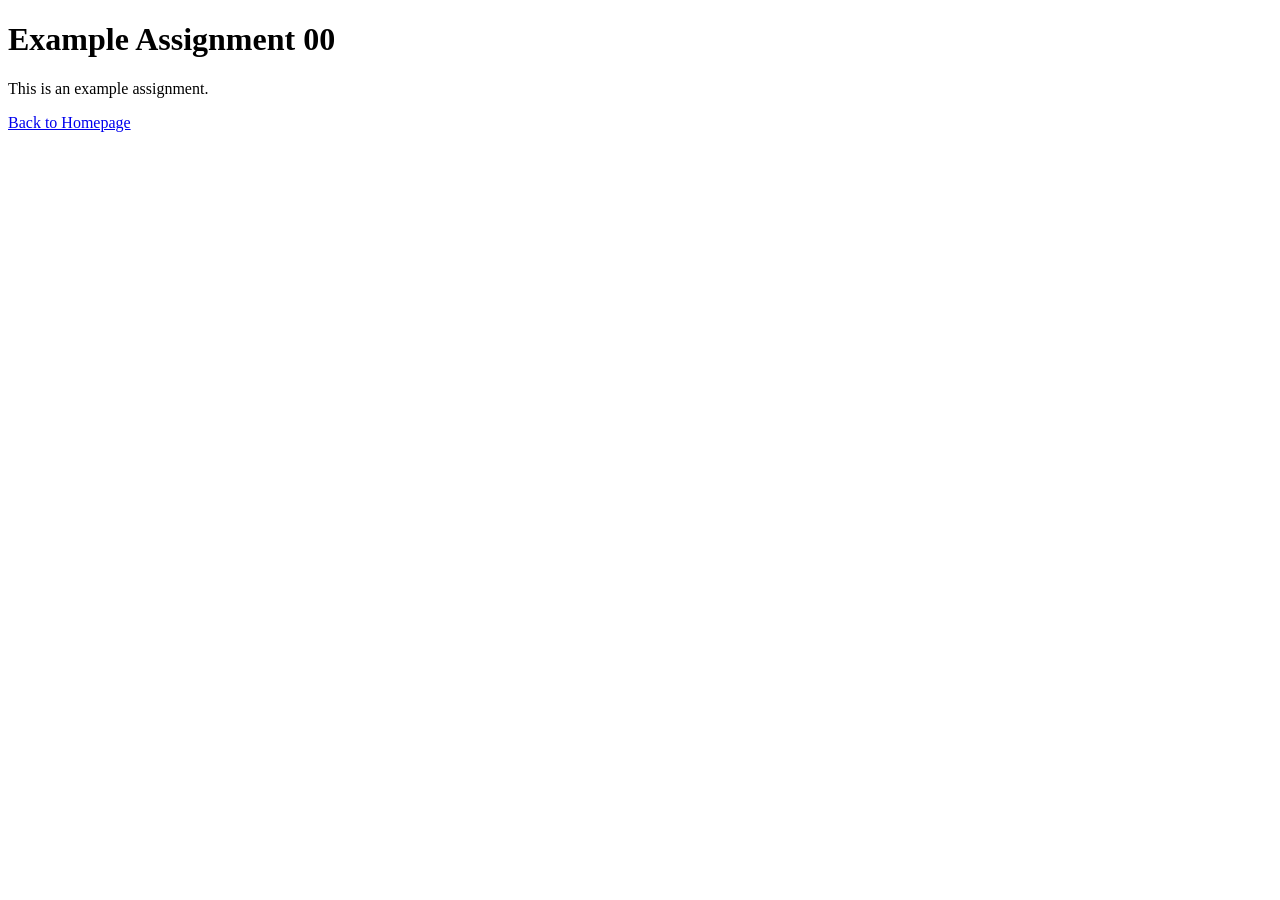
==== assignment-01-structuring-a-page-with-semantic-html/index.html @ dae65a85 "Initial commit: Update my course homepage text" ====
<!DOCTYPE html>
<html lang="en">
    <head>
        <meta charset="UTF-8" />
        <meta name="viewport" content="width=device-width, initial-scale=1.0" />
        <title>Example Assignment 00</title>
    </head>
    <body>
        <h1>Example Assignment 00</h1>
        <p>This is an example assignment.</p>
        <a href="../index.html">Back to Homepage</a>
    </body>
</html>
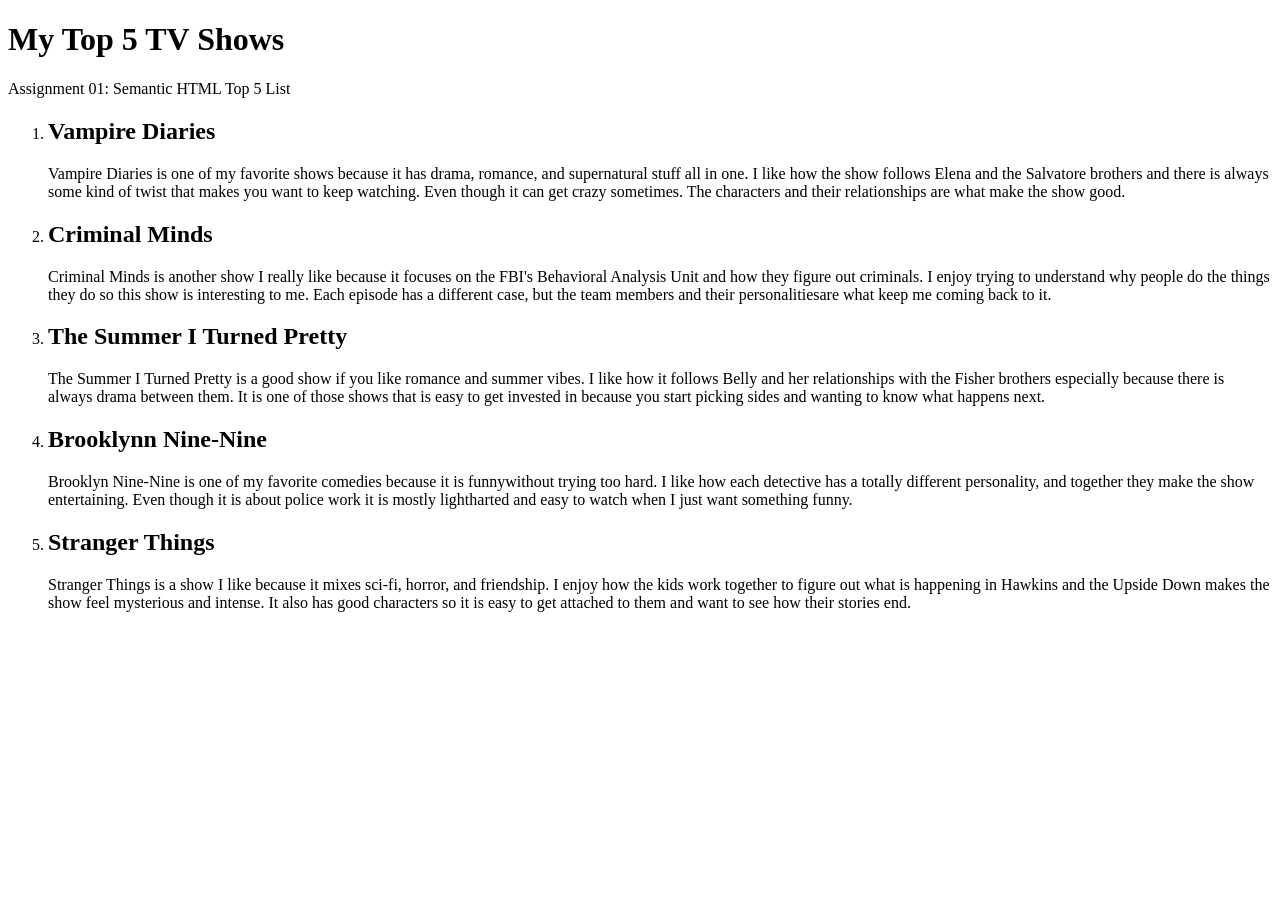
==== commit 2dc9ec4b: "Add Assignment 01: Structuring a page with semantic HTML" ====
--- a/assignment-01-structuring-a-page-with-semantic-html/index.html
+++ b/assignment-01-structuring-a-page-with-semantic-html/index.html
@@ -1,13 +1,48 @@
 <!DOCTYPE html>
 <html lang="en">
-    <head>
-        <meta charset="UTF-8" />
-        <meta name="viewport" content="width=device-width, initial-scale=1.0" />
-        <title>Example Assignment 00</title>
-    </head>
-    <body>
-        <h1>Example Assignment 00</h1>
-        <p>This is an example assignment.</p>
-        <a href="../index.html">Back to Homepage</a>
-    </body>
-</html>
+<head>
+    <meta charset="UTF-8">
+    <meta name="viewport" content="width=device-width, initial-scale=1.0">
+    <title>Assignment 01: Semantic HTML Top 5 List</title>
+</head>
+<body>
+    <header>
+        <h1>My Top 5 TV Shows</h1>
+        <p>Assignment 01: Semantic HTML Top 5 List</p>
+    </header>
+    <main>
+        <ol>
+            <li>
+                <h2>Vampire Diaries</h2>
+                <p>Vampire Diaries is one of my favorite shows because it has drama, romance, and supernatural stuff all in one. 
+                    I like how the show follows Elena and the Salvatore brothers and there is always some kind of twist that makes you want to keep watching. 
+                    Even though it can get crazy sometimes. The characters and their relationships are what make the show good.</p>
+            </li>
+            <li>
+                <h2>Criminal Minds</h2>
+                <p>Criminal Minds is another show I really like because it focuses on the FBI's Behavioral Analysis Unit and how they figure out criminals. 
+                    I enjoy trying to understand why people do the things they do so this show is interesting to me. Each episode has a different case, but 
+                    the team members and their personalitiesare what keep me coming back to it.</p>
+            </li>
+            <li>
+                <h2>The Summer I Turned Pretty</h2>
+                <p>The Summer I Turned Pretty is a good show if you like romance and summer vibes. I like how it follows Belly and her relationships with the 
+                    Fisher brothers especially because there is always drama between them. It is one of those shows that is easy to get invested in because 
+                    you start picking sides and wanting to know what happens next.</p>
+            </li>
+            <li>
+                <h2>Brooklynn Nine-Nine</h2>
+                <p>Brooklyn Nine-Nine is one of my favorite comedies because it is funnywithout trying too hard. I like how each detective has a totally 
+                    different personality, and together they make the show entertaining. Even though it is about police work it is mostly lightharted and easy 
+                    to watch when I just want something funny.</p>
+            </li>
+            <li>
+                <h2>Stranger Things</h2>
+                <p>Stranger Things is a show I like because it mixes sci-fi, horror, and friendship. I enjoy how the kids work together to figure out what 
+                    is happening in Hawkins and the Upside Down makes the show feel mysterious and intense. It also has good characters so it is easy to get 
+                    attached to them and want to see how their stories end.</p>
+            </li>
+        </ol>
+    </main>
+</body>
+</html>
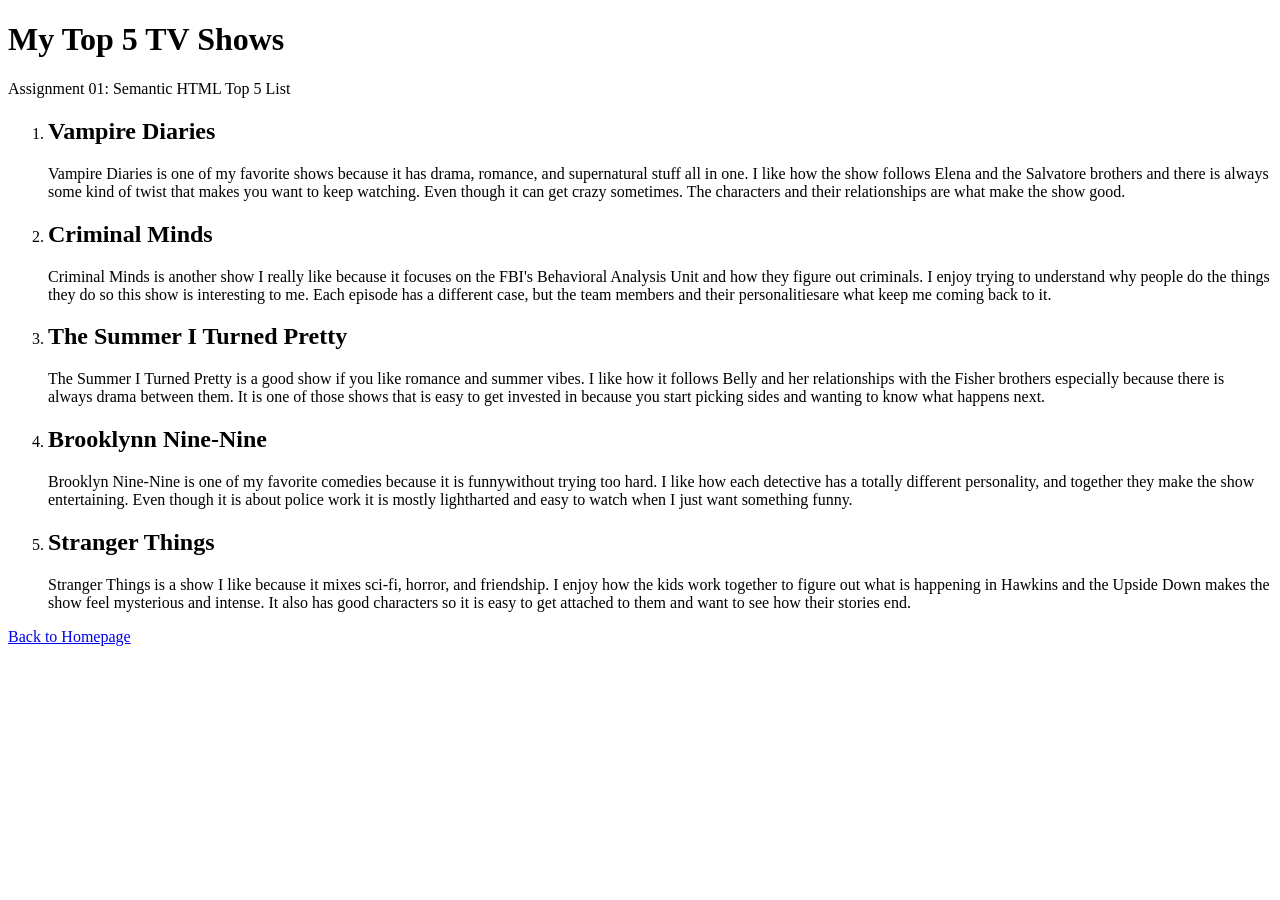
==== commit b6b2eeb0: "Add back to homepage link on assignment 01" ====
--- a/assignment-01-structuring-a-page-with-semantic-html/index.html
+++ b/assignment-01-structuring-a-page-with-semantic-html/index.html
@@ -43,6 +43,7 @@
                     attached to them and want to see how their stories end.</p>
             </li>
         </ol>
+        <a href=".../index.html">Back to Homepage</a>
     </main>
 </body>
 </html>
